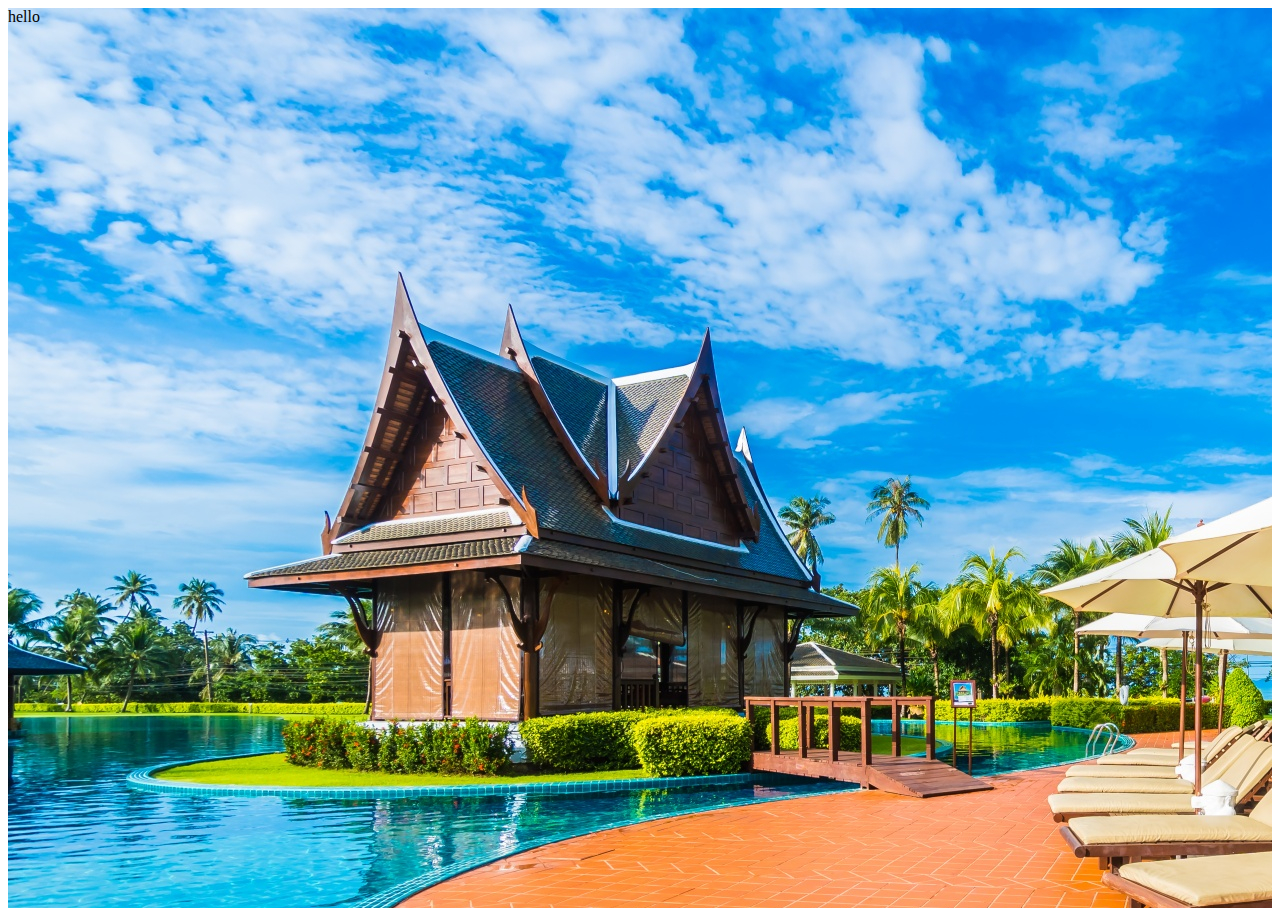
==== try.html @ 56b3b40d "many changes added" ====
<!DOCTYPE html>
<html lang="en">

<head>
    <meta charset="UTF-8">
    <meta name="viewport" content="width=device-width, initial-scale=1.0">
    <title>Document</title>


    <style>
        .container {
            background: url('/images/travel10.jpeg');
            height: 100vh;
        }
    </style>
</head>

<body>
    <div class="container">
        hello
    </div>
</body>

</html>
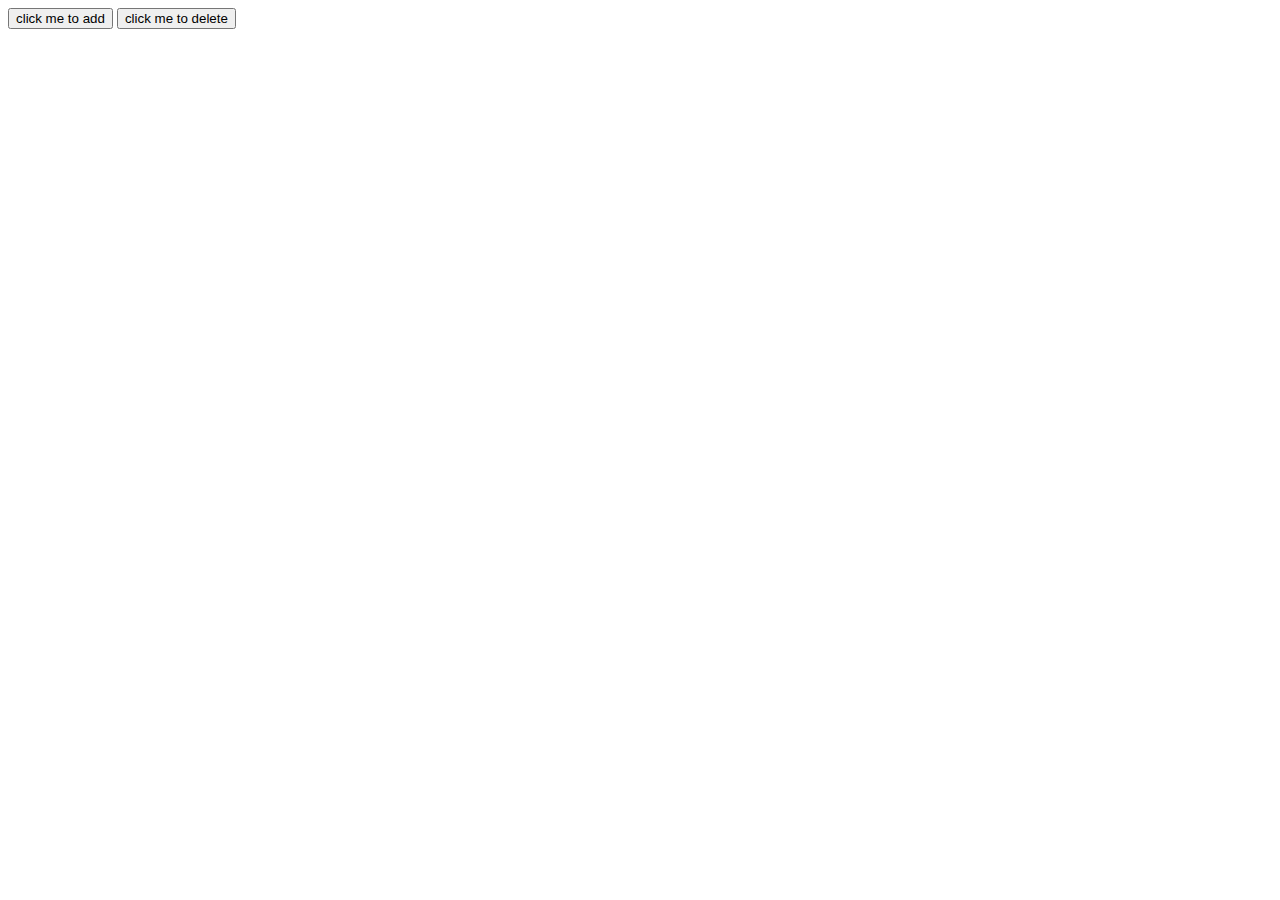
==== commit 82df6d32: "building static website finished" ====
--- a/try.html
+++ b/try.html
@@ -5,20 +5,14 @@
     <meta charset="UTF-8">
     <meta name="viewport" content="width=device-width, initial-scale=1.0">
     <title>Document</title>
-
-
-    <style>
-        .container {
-            background: url('/images/travel10.jpeg');
-            height: 100vh;
-        }
-    </style>
 </head>
 
 <body>
-    <div class="container">
-        hello
-    </div>
+    <div class="parent"></div>
+    <button type="button" class="add-btn">click me to add</button>
+    <button type="button" class="delete-btn">click me to delete</button>
+
+    <script src="try.js"></script>
 </body>
 
 </html>